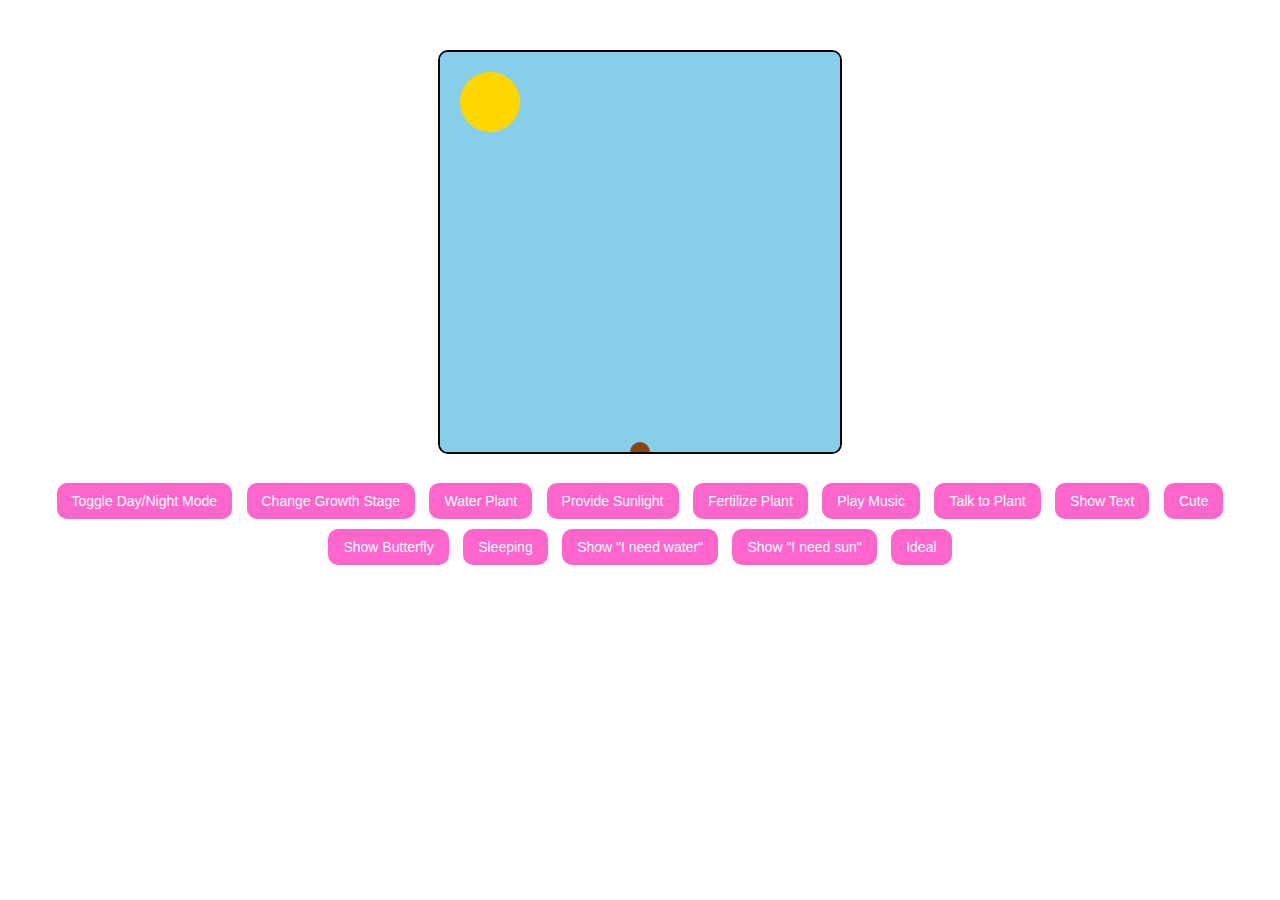
==== plant.html @ 993ad894 "add genesis characters" ====
<!DOCTYPE html>
<html lang="en">
<head>
    <meta charset="UTF-8">
    <title>Interactive Plant Character</title>
    <style>
        /* CSS styles */

        body {
            margin: 0;
            padding: 0;
            background-color: #ffffff; /* Start with day background */
            color: #000000;
            font-family: Arial, sans-serif;
            transition: background-color 0.5s, color 0.5s;
        }

        #container {
            text-align: center;
            padding-top: 50px;
        }

        #plantCanvas {
            background-color: #87CEEB; /* Sky blue for day */
            border: 2px solid #000;
            border-radius: 10px;
        }

        #controls {
            margin-top: 20px;
        }

        button {
            background-color: #ff66cc; /* Cute button color */
            border: none;
            color: white;
            padding: 10px 15px;
            margin: 5px;
            border-radius: 10px;
            font-size: 14px;
            cursor: pointer;
            transition: background-color 0.3s;
        }

        button:hover {
            background-color: #ff85d5;
        }

        #message {
            margin-top: 20px;
            font-size: 18px;
        }

        #textDisplay {
            margin-top: 20px;
            font-size: 18px;
            color: #ffcc00; /* Yellowish color for text */
        }
    </style>
</head>
<body>
    <div id="container">
        <canvas id="plantCanvas" width="400" height="400"></canvas>
        <div id="controls">
            <button id="dayNightMode">Toggle Day/Night Mode</button>
            <button id="growthStage">Change Growth Stage</button>
            <button id="waterPlant">Water Plant</button>
            <button id="giveSun">Provide Sunlight</button>
            <button id="fertilizePlant">Fertilize Plant</button>
            <button id="playMusic">Play Music</button>
            <button id="talkPlant">Talk to Plant</button>
            <button id="showText">Show Text</button>
            <button id="cuteButton">Cute</button>
            <button id="showButterfly">Show Butterfly</button>
            <button id="sleeping">Sleeping</button>
            <button id="showNeedWater">Show "I need water"</button>
            <button id="showNeedSun">Show "I need sun"</button>
            <button id="idealButton">Ideal</button>
        </div>
        <div id="message"></div>
        <div id="textDisplay"></div>
    </div>

    <script>
        // JavaScript code
        const canvas = document.getElementById('plantCanvas');
        const ctx = canvas.getContext('2d');

        let isDayMode = true; // Start with day mode
        let growthStage = 0; // 0: Seed, 1: Seedling, 2: Growing, 3: Mature
        let needsWater = false;
        let needsSun = false;

        let textTimeout;

        function drawPlant() {
            ctx.clearRect(0, 0, canvas.width, canvas.height);

            // Draw background
            if (isDayMode) {
                drawDayBackground();
            } else {
                drawNightBackground();
            }

            // Draw plant
            ctx.save();
            ctx.translate(canvas.width / 2, canvas.height);

            // Draw plant based on growth stage
            if (growthStage >= 0) {
                // Seed stage
                ctx.fillStyle = '#8B4513'; // Brown color for seed
                ctx.beginPath();
                ctx.arc(0, 0, 10, 0, Math.PI * 2); // Increase seed size
                ctx.fill();
            }

            if (growthStage >= 1) {
                // Seedling stage
                ctx.strokeStyle = '#00ff00';
                ctx.lineWidth = 5;

                ctx.beginPath();
                ctx.moveTo(0, 0);
                ctx.lineTo(0, -50);
                ctx.stroke();

                // Leaves
                ctx.fillStyle = '#00ff00';
                ctx.beginPath();
                ctx.arc(-10, -50, 10, 0, Math.PI * 2);
                ctx.fill();
                ctx.beginPath();
                ctx.arc(10, -50, 10, 0, Math.PI * 2);
                ctx.fill();
            }

            if (growthStage >= 2) {
                // Growing stage - taller stem
                ctx.strokeStyle = '#00ff00';
                ctx.lineWidth = 5;

                ctx.beginPath();
                ctx.moveTo(0, -50);
                ctx.lineTo(0, -100);
                ctx.stroke();

                // More leaves
                ctx.fillStyle = '#00ff00';
                ctx.beginPath();
                ctx.arc(-15, -100, 10, 0, Math.PI * 2);
                ctx.fill();
                ctx.beginPath();
                ctx.arc(15, -100, 10, 0, Math.PI * 2);
                ctx.fill();
            }

            if (growthStage >= 3) {
                // Mature stage - add flower
                ctx.fillStyle = '#ffcc00';
                ctx.beginPath();
                ctx.arc(0, -120, 15, 0, Math.PI * 2);
                ctx.fill();
            }

            ctx.restore();

            // Display needs
            if (needsWater && needsSun) {
                document.getElementById('message').innerText = 'I need water and sun!';
            } else if (needsWater) {
                document.getElementById('message').innerText = 'I need water!';
                // Draw "I need water" text next to plant
                ctx.save();
                ctx.translate(canvas.width / 2 + 50, canvas.height - 100);
                ctx.fillStyle = '#0000ff';
                ctx.font = '16px Arial';
                ctx.fillText('I need water!', 0, 0);
                ctx.restore();
            } else if (needsSun) {
                document.getElementById('message').innerText = 'I need sun!';
                // Draw "I need sun" text next to plant
                ctx.save();
                ctx.translate(canvas.width / 2 + 50, canvas.height - 130);
                ctx.fillStyle = '#FFA500';
                ctx.font = '16px Arial';
                ctx.fillText('I need sun!', 0, 0);
                ctx.restore();

                // Draw cloud over sun
                if (isDayMode) {
                    drawCloud(30, 50); // Adjusted position
                }
            } else {
                document.getElementById('message').innerText = '';
            }
        }

        function drawDayBackground() {
            // Sky blue background
            ctx.fillStyle = '#87CEEB';
            ctx.fillRect(0, 0, canvas.width, canvas.height);

            // Draw sun
            ctx.fillStyle = '#FFD700';
            ctx.beginPath();
            ctx.arc(50, 50, 30, 0, Math.PI * 2);
            ctx.fill();

            // If needs sun, draw cloud over part of sun
            if (needsSun) {
                drawCloud(30, 50);
            }
        }

        function drawCloud(x, y) {
            ctx.fillStyle = '#ffffff';
            ctx.beginPath();
            ctx.arc(x, y, 20, Math.PI * 0.5, Math.PI * 1.5);
            ctx.arc(x + 20, y - 20, 20, Math.PI, Math.PI * 2);
            ctx.arc(x + 40, y - 20, 20, Math.PI, Math.PI * 2);
            ctx.arc(x + 60, y, 20, Math.PI * 1.5, Math.PI * 0.5);
            ctx.moveTo(x + 60, y + 20);
            ctx.lineTo(x, y + 20);
            ctx.fill();
        }

        function drawNightBackground() {
            ctx.fillStyle = '#0a0a2a'; // Dark blue
            ctx.fillRect(0, 0, canvas.width, canvas.height);

            // Draw stars
            for (let i = 0; i < 50; i++) {
                ctx.fillStyle = '#ffffff';
                ctx.beginPath();
                const x = Math.random() * canvas.width;
                const y = Math.random() * canvas.height;
                ctx.arc(x, y, 1, 0, Math.PI * 2);
                ctx.fill();
            }
        }

        function toggleDayNightMode() {
            isDayMode = !isDayMode;

            // Change the background color of the body
            if (isDayMode) {
                document.body.style.backgroundColor = '#ffffff';
                document.body.style.color = '#000000';
                document.getElementById('plantCanvas').style.backgroundColor = '#87CEEB';
                document.getElementById('plantCanvas').style.borderColor = '#000';
            } else {
                document.body.style.backgroundColor = '#0a0a2a';
                document.body.style.color = '#ffffff';
                document.getElementById('plantCanvas').style.backgroundColor = '#1a1a3d';
                document.getElementById('plantCanvas').style.borderColor = '#fff';
            }

            drawPlant();
        }

        function waterPlant() {
            // Keep the animation as it with drops
            playWateringAnimation();

            needsWater = false;
            drawPlant();
        }

        function giveSun() {
            if (needsSun) {
                needsSun = false;
                // Play sun animation
                playSunAnimation();
            } else {
                playSunAnimation();
            }
        }

        function changeGrowthStage() {
            growthStage = (growthStage + 1) % 4; // Now 4 stages
            drawPlant();
        }

        function showRandomText() {
            const messages = [
                "Plants make people happy!",
                "Don't forget to water me!",
                "I'm growing strong!",
                "I love sunlight!",
                "Thank you for taking care of me!"
            ];
            const randomMessage = messages[Math.floor(Math.random() * messages.length)];
            // Display the message in the textDisplay div
            document.getElementById('textDisplay').innerText = randomMessage;

            // Hide the text after some time
            clearTimeout(textTimeout);
            textTimeout = setTimeout(() => {
                document.getElementById('textDisplay').innerText = '';
            }, 5000); // Hide after 5 seconds
        }

        function playWateringAnimation() {
            let dropletY = -150;
            function animateDroplet() {
                drawPlant();
                ctx.save();
                ctx.translate(canvas.width / 2, canvas.height);
                ctx.fillStyle = '#0000ff';
                ctx.beginPath();
                ctx.arc(0, dropletY, 5, 0, Math.PI * 2);
                ctx.fill();
                ctx.restore();
                dropletY += 5;
                if (dropletY <= 0) {
                    requestAnimationFrame(animateDroplet);
                } else {
                    drawPlant();
                }
            }
            animateDroplet();
        }

        function playSunAnimation() {
            // Show the cloud moving away
            let cloudX = 30;
            function animateSun() {
                drawPlant();
                ctx.save();
                ctx.translate(cloudX, 50);
                ctx.fillStyle = '#ffffff';
                ctx.beginPath();
                ctx.arc(0, 0, 20, Math.PI * 0.5, Math.PI * 1.5);
                ctx.arc(20, -20, 20, Math.PI, Math.PI * 2);
                ctx.arc(40, -20, 20, Math.PI, Math.PI * 2);
                ctx.arc(60, 0, 20, Math.PI * 1.5, Math.PI * 0.5);
                ctx.moveTo(60, 20);
                ctx.lineTo(0, 20);
                ctx.fill();
                ctx.restore();

                cloudX += 2;
                if (cloudX < canvas.width) {
                    requestAnimationFrame(animateSun);
                } else {
                    drawPlant();
                }
            }
            animateSun();
        }

        function showCuteReaction() {
            let heartY = canvas.height / 2;
            function animateHeart() {
                drawPlant();
                ctx.save();
                ctx.translate(canvas.width / 2, heartY);
                ctx.fillStyle = '#ff69b4'; // Hot pink color
                ctx.beginPath();
                ctx.moveTo(0, -10);
                ctx.bezierCurveTo(-25, -35, -50, 0, 0, 30);
                ctx.bezierCurveTo(50, 0, 25, -35, 0, -10);
                ctx.fill();
                ctx.restore();
                heartY -= 5;
                if (heartY > 0) {
                    requestAnimationFrame(animateHeart);
                } else {
                    drawPlant();
                }
            }
            animateHeart();
        }

        function fertilizePlant() {
            // Improved fertilize animation without bag moving down
            let particles = [];
            // Start sprinkling particles
            for (let i = 0; i < 20; i++) {
                particles.push({
                    x: canvas.width / 2 - 10 + Math.random() * 20,
                    y: canvas.height / 2,
                    vy: 2 + Math.random() * 2
                });
            }
            function animateParticles() {
                drawPlant();

                // Draw particles
                ctx.fillStyle = '#8B4513'; // Brown color for particles
                particles.forEach((p, index) => {
                    ctx.beginPath();
                    ctx.arc(p.x, p.y, 2, 0, Math.PI * 2);
                    ctx.fill();
                    p.y += p.vy;
                    if (p.y > canvas.height) {
                        particles.splice(index, 1);
                    }
                });

                if (particles.length > 0) {
                    requestAnimationFrame(animateParticles);
                } else {
                    drawPlant();
                }
            }
            animateParticles();
        }

        function playMusic() {
            // Show moving musical notes
            let notes = [];
            for (let i = 0; i < 5; i++) {
                notes.push({
                    x: canvas.width / 2 + Math.random() * 100 - 50,
                    y: canvas.height - 100,
                    vy: -2 - Math.random() * 2
                });
            }
            function animateNotes() {
                drawPlant();
                ctx.save();
                ctx.fillStyle = '#000000';
                notes.forEach(note => {
                    ctx.font = '20px Arial';
                    ctx.fillText('♪', note.x, note.y);
                    note.y += note.vy;
                });
                ctx.restore();
                if (notes[0].y > 0) {
                    requestAnimationFrame(animateNotes);
                } else {
                    drawPlant();
                }
            }
            animateNotes();
        }

        function talkToPlant() {
            let opacity = 1;
            function animateSpeechBubble() {
                drawPlant();
                ctx.save();
                ctx.globalAlpha = opacity;
                ctx.fillStyle = '#ffffff';
                ctx.fillRect(canvas.width / 2 - 60, canvas.height / 2 - 150, 120, 50);
                ctx.fillStyle = '#000000';
                ctx.font = '14px Arial';
                ctx.fillText('Hello, friend!', canvas.width / 2 - 50, canvas.height / 2 - 120);
                ctx.restore();
                opacity -= 0.02;
                if (opacity > 0) {
                    requestAnimationFrame(animateSpeechBubble);
                } else {
                    drawPlant();
                }
            }
            animateSpeechBubble();
        }

        function showButterfly() {
            // Show butterfly animation
            let butterflyX = 0;
            let butterflyY = canvas.height / 2;

            function animateButterfly() {
                drawPlant();
                ctx.save();
                ctx.translate(butterflyX, butterflyY);
                ctx.fillStyle = '#ff00ff'; // Magenta color for butterfly
                // Draw simple butterfly wings
                ctx.beginPath();
                ctx.ellipse(0, 0, 10, 5, 0, 0, Math.PI * 2);
                ctx.fill();
                ctx.beginPath();
                ctx.ellipse(15, 0, 10, 5, 0, 0, Math.PI * 2);
                ctx.fill();
                // Draw body
                ctx.fillStyle = '#000000';
                ctx.fillRect(5, -5, 5, 10);
                ctx.restore();

                butterflyX += 5;
                butterflyY += Math.sin(butterflyX / 20) * 5;

                if (butterflyX < canvas.width) {
                    requestAnimationFrame(animateButterfly);
                } else {
                    drawPlant();
                }
            }
            animateButterfly();
        }

        function sleepingPlant() {
            // Show animated Z's next to the plant
            let zY = canvas.height - 150;
            function animateZ() {
                drawPlant();
                ctx.save();
                ctx.fillStyle = '#0000ff';
                ctx.font = '30px Arial';
                ctx.fillText('Z', canvas.width / 2 + 20, zY);
                ctx.restore();
                zY -= 2;
                if (zY > 0) {
                    requestAnimationFrame(animateZ);
                } else {
                    drawPlant();
                }
            }
            animateZ();
        }

        function showNeedWater() {
            needsWater = true;
            drawPlant();
        }

        function showNeedSun() {
            needsSun = true;
            drawPlant();
        }

        function resetToIdeal() {
            // Clear any messages or flags
            document.getElementById('message').innerText = '';
            document.getElementById('textDisplay').innerText = '';
            needsWater = false;
            needsSun = false;
            drawPlant();
        }

        // Event listeners for buttons
        document.getElementById('dayNightMode').addEventListener('click', toggleDayNightMode);
        document.getElementById('growthStage').addEventListener('click', changeGrowthStage);
        document.getElementById('waterPlant').addEventListener('click', waterPlant);
        document.getElementById('giveSun').addEventListener('click', giveSun);
        document.getElementById('fertilizePlant').addEventListener('click', fertilizePlant);
        document.getElementById('playMusic').addEventListener('click', playMusic);
        document.getElementById('talkPlant').addEventListener('click', talkToPlant);
        document.getElementById('showText').addEventListener('click', showRandomText);
        document.getElementById('cuteButton').addEventListener('click', showCuteReaction);
        document.getElementById('showButterfly').addEventListener('click', showButterfly);
        document.getElementById('sleeping').addEventListener('click', sleepingPlant);
        document.getElementById('showNeedWater').addEventListener('click', showNeedWater);
        document.getElementById('showNeedSun').addEventListener('click', showNeedSun);
        document.getElementById('idealButton').addEventListener('click', resetToIdeal);

        // Initial draw
        drawPlant();
    </script>
</body>
</html>
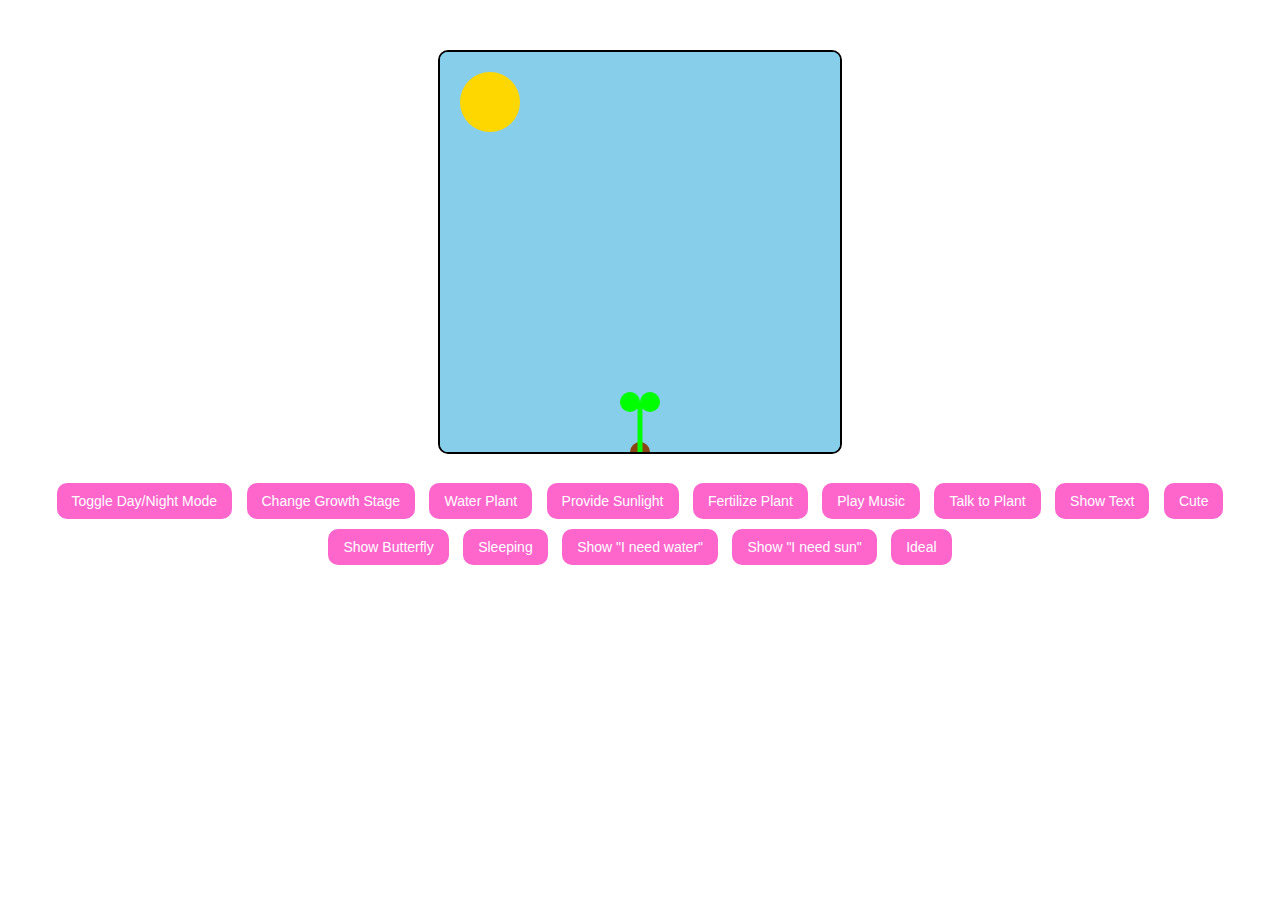
==== commit 88422844: "add index page" ====
--- a/plant.html
+++ b/plant.html
@@ -87,7 +87,7 @@
         const ctx = canvas.getContext('2d');
 
         let isDayMode = true; // Start with day mode
-        let growthStage = 0; // 0: Seed, 1: Seedling, 2: Growing, 3: Mature
+        let growthStage = 1; // 0: Seed, 1: Seedling, 2: Growing, 3: Mature
         let needsWater = false;
         let needsSun = false;
 
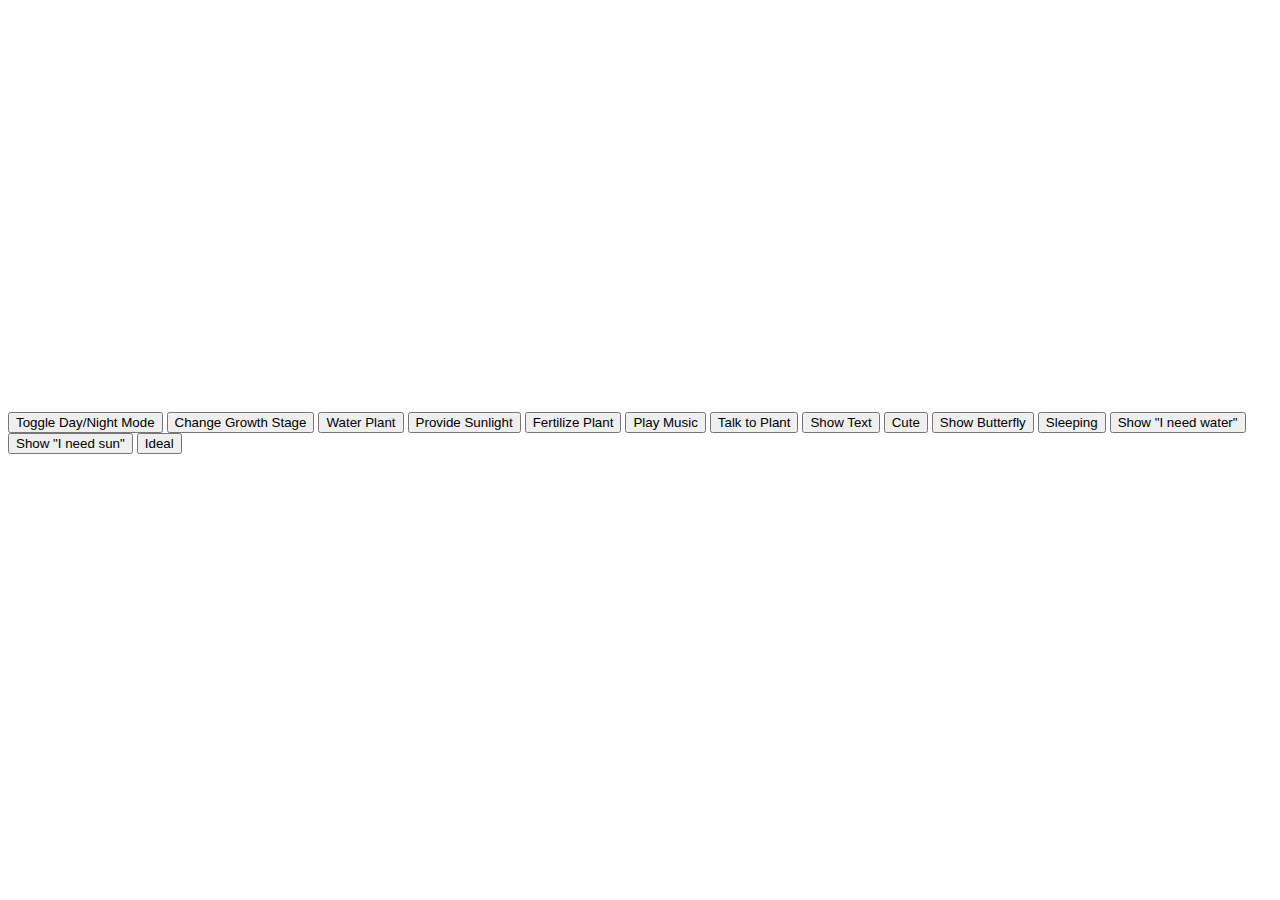
==== commit 93648b99: "Merge branch 'main' into improve-plant-character" ====
--- a/plant.html
+++ b/plant.html
@@ -3,60 +3,7 @@
 <head>
     <meta charset="UTF-8">
     <title>Interactive Plant Character</title>
-    <style>
-        /* CSS styles */
-
-        body {
-            margin: 0;
-            padding: 0;
-            background-color: #ffffff; /* Start with day background */
-            color: #000000;
-            font-family: Arial, sans-serif;
-            transition: background-color 0.5s, color 0.5s;
-        }
-
-        #container {
-            text-align: center;
-            padding-top: 50px;
-        }
-
-        #plantCanvas {
-            background-color: #87CEEB; /* Sky blue for day */
-            border: 2px solid #000;
-            border-radius: 10px;
-        }
-
-        #controls {
-            margin-top: 20px;
-        }
-
-        button {
-            background-color: #ff66cc; /* Cute button color */
-            border: none;
-            color: white;
-            padding: 10px 15px;
-            margin: 5px;
-            border-radius: 10px;
-            font-size: 14px;
-            cursor: pointer;
-            transition: background-color 0.3s;
-        }
-
-        button:hover {
-            background-color: #ff85d5;
-        }
-
-        #message {
-            margin-top: 20px;
-            font-size: 18px;
-        }
-
-        #textDisplay {
-            margin-top: 20px;
-            font-size: 18px;
-            color: #ffcc00; /* Yellowish color for text */
-        }
-    </style>
+    <link rel="stylesheet" href="resource/plant.css">
 </head>
 <body>
     <div id="container">
@@ -81,476 +28,7 @@
         <div id="textDisplay"></div>
     </div>
 
-    <script>
-        // JavaScript code
-        const canvas = document.getElementById('plantCanvas');
-        const ctx = canvas.getContext('2d');
 
-        let isDayMode = true; // Start with day mode
-        let growthStage = 1; // 0: Seed, 1: Seedling, 2: Growing, 3: Mature
-        let needsWater = false;
-        let needsSun = false;
-
-        let textTimeout;
-
-        function drawPlant() {
-            ctx.clearRect(0, 0, canvas.width, canvas.height);
-
-            // Draw background
-            if (isDayMode) {
-                drawDayBackground();
-            } else {
-                drawNightBackground();
-            }
-
-            // Draw plant
-            ctx.save();
-            ctx.translate(canvas.width / 2, canvas.height);
-
-            // Draw plant based on growth stage
-            if (growthStage >= 0) {
-                // Seed stage
-                ctx.fillStyle = '#8B4513'; // Brown color for seed
-                ctx.beginPath();
-                ctx.arc(0, 0, 10, 0, Math.PI * 2); // Increase seed size
-                ctx.fill();
-            }
-
-            if (growthStage >= 1) {
-                // Seedling stage
-                ctx.strokeStyle = '#00ff00';
-                ctx.lineWidth = 5;
-
-                ctx.beginPath();
-                ctx.moveTo(0, 0);
-                ctx.lineTo(0, -50);
-                ctx.stroke();
-
-                // Leaves
-                ctx.fillStyle = '#00ff00';
-                ctx.beginPath();
-                ctx.arc(-10, -50, 10, 0, Math.PI * 2);
-                ctx.fill();
-                ctx.beginPath();
-                ctx.arc(10, -50, 10, 0, Math.PI * 2);
-                ctx.fill();
-            }
-
-            if (growthStage >= 2) {
-                // Growing stage - taller stem
-                ctx.strokeStyle = '#00ff00';
-                ctx.lineWidth = 5;
-
-                ctx.beginPath();
-                ctx.moveTo(0, -50);
-                ctx.lineTo(0, -100);
-                ctx.stroke();
-
-                // More leaves
-                ctx.fillStyle = '#00ff00';
-                ctx.beginPath();
-                ctx.arc(-15, -100, 10, 0, Math.PI * 2);
-                ctx.fill();
-                ctx.beginPath();
-                ctx.arc(15, -100, 10, 0, Math.PI * 2);
-                ctx.fill();
-            }
-
-            if (growthStage >= 3) {
-                // Mature stage - add flower
-                ctx.fillStyle = '#ffcc00';
-                ctx.beginPath();
-                ctx.arc(0, -120, 15, 0, Math.PI * 2);
-                ctx.fill();
-            }
-
-            ctx.restore();
-
-            // Display needs
-            if (needsWater && needsSun) {
-                document.getElementById('message').innerText = 'I need water and sun!';
-            } else if (needsWater) {
-                document.getElementById('message').innerText = 'I need water!';
-                // Draw "I need water" text next to plant
-                ctx.save();
-                ctx.translate(canvas.width / 2 + 50, canvas.height - 100);
-                ctx.fillStyle = '#0000ff';
-                ctx.font = '16px Arial';
-                ctx.fillText('I need water!', 0, 0);
-                ctx.restore();
-            } else if (needsSun) {
-                document.getElementById('message').innerText = 'I need sun!';
-                // Draw "I need sun" text next to plant
-                ctx.save();
-                ctx.translate(canvas.width / 2 + 50, canvas.height - 130);
-                ctx.fillStyle = '#FFA500';
-                ctx.font = '16px Arial';
-                ctx.fillText('I need sun!', 0, 0);
-                ctx.restore();
-
-                // Draw cloud over sun
-                if (isDayMode) {
-                    drawCloud(30, 50); // Adjusted position
-                }
-            } else {
-                document.getElementById('message').innerText = '';
-            }
-        }
-
-        function drawDayBackground() {
-            // Sky blue background
-            ctx.fillStyle = '#87CEEB';
-            ctx.fillRect(0, 0, canvas.width, canvas.height);
-
-            // Draw sun
-            ctx.fillStyle = '#FFD700';
-            ctx.beginPath();
-            ctx.arc(50, 50, 30, 0, Math.PI * 2);
-            ctx.fill();
-
-            // If needs sun, draw cloud over part of sun
-            if (needsSun) {
-                drawCloud(30, 50);
-            }
-        }
-
-        function drawCloud(x, y) {
-            ctx.fillStyle = '#ffffff';
-            ctx.beginPath();
-            ctx.arc(x, y, 20, Math.PI * 0.5, Math.PI * 1.5);
-            ctx.arc(x + 20, y - 20, 20, Math.PI, Math.PI * 2);
-            ctx.arc(x + 40, y - 20, 20, Math.PI, Math.PI * 2);
-            ctx.arc(x + 60, y, 20, Math.PI * 1.5, Math.PI * 0.5);
-            ctx.moveTo(x + 60, y + 20);
-            ctx.lineTo(x, y + 20);
-            ctx.fill();
-        }
-
-        function drawNightBackground() {
-            ctx.fillStyle = '#0a0a2a'; // Dark blue
-            ctx.fillRect(0, 0, canvas.width, canvas.height);
-
-            // Draw stars
-            for (let i = 0; i < 50; i++) {
-                ctx.fillStyle = '#ffffff';
-                ctx.beginPath();
-                const x = Math.random() * canvas.width;
-                const y = Math.random() * canvas.height;
-                ctx.arc(x, y, 1, 0, Math.PI * 2);
-                ctx.fill();
-            }
-        }
-
-        function toggleDayNightMode() {
-            isDayMode = !isDayMode;
-
-            // Change the background color of the body
-            if (isDayMode) {
-                document.body.style.backgroundColor = '#ffffff';
-                document.body.style.color = '#000000';
-                document.getElementById('plantCanvas').style.backgroundColor = '#87CEEB';
-                document.getElementById('plantCanvas').style.borderColor = '#000';
-            } else {
-                document.body.style.backgroundColor = '#0a0a2a';
-                document.body.style.color = '#ffffff';
-                document.getElementById('plantCanvas').style.backgroundColor = '#1a1a3d';
-                document.getElementById('plantCanvas').style.borderColor = '#fff';
-            }
-
-            drawPlant();
-        }
-
-        function waterPlant() {
-            // Keep the animation as it with drops
-            playWateringAnimation();
-
-            needsWater = false;
-            drawPlant();
-        }
-
-        function giveSun() {
-            if (needsSun) {
-                needsSun = false;
-                // Play sun animation
-                playSunAnimation();
-            } else {
-                playSunAnimation();
-            }
-        }
-
-        function changeGrowthStage() {
-            growthStage = (growthStage + 1) % 4; // Now 4 stages
-            drawPlant();
-        }
-
-        function showRandomText() {
-            const messages = [
-                "Plants make people happy!",
-                "Don't forget to water me!",
-                "I'm growing strong!",
-                "I love sunlight!",
-                "Thank you for taking care of me!"
-            ];
-            const randomMessage = messages[Math.floor(Math.random() * messages.length)];
-            // Display the message in the textDisplay div
-            document.getElementById('textDisplay').innerText = randomMessage;
-
-            // Hide the text after some time
-            clearTimeout(textTimeout);
-            textTimeout = setTimeout(() => {
-                document.getElementById('textDisplay').innerText = '';
-            }, 5000); // Hide after 5 seconds
-        }
-
-        function playWateringAnimation() {
-            let dropletY = -150;
-            function animateDroplet() {
-                drawPlant();
-                ctx.save();
-                ctx.translate(canvas.width / 2, canvas.height);
-                ctx.fillStyle = '#0000ff';
-                ctx.beginPath();
-                ctx.arc(0, dropletY, 5, 0, Math.PI * 2);
-                ctx.fill();
-                ctx.restore();
-                dropletY += 5;
-                if (dropletY <= 0) {
-                    requestAnimationFrame(animateDroplet);
-                } else {
-                    drawPlant();
-                }
-            }
-            animateDroplet();
-        }
-
-        function playSunAnimation() {
-            // Show the cloud moving away
-            let cloudX = 30;
-            function animateSun() {
-                drawPlant();
-                ctx.save();
-                ctx.translate(cloudX, 50);
-                ctx.fillStyle = '#ffffff';
-                ctx.beginPath();
-                ctx.arc(0, 0, 20, Math.PI * 0.5, Math.PI * 1.5);
-                ctx.arc(20, -20, 20, Math.PI, Math.PI * 2);
-                ctx.arc(40, -20, 20, Math.PI, Math.PI * 2);
-                ctx.arc(60, 0, 20, Math.PI * 1.5, Math.PI * 0.5);
-                ctx.moveTo(60, 20);
-                ctx.lineTo(0, 20);
-                ctx.fill();
-                ctx.restore();
-
-                cloudX += 2;
-                if (cloudX < canvas.width) {
-                    requestAnimationFrame(animateSun);
-                } else {
-                    drawPlant();
-                }
-            }
-            animateSun();
-        }
-
-        function showCuteReaction() {
-            let heartY = canvas.height / 2;
-            function animateHeart() {
-                drawPlant();
-                ctx.save();
-                ctx.translate(canvas.width / 2, heartY);
-                ctx.fillStyle = '#ff69b4'; // Hot pink color
-                ctx.beginPath();
-                ctx.moveTo(0, -10);
-                ctx.bezierCurveTo(-25, -35, -50, 0, 0, 30);
-                ctx.bezierCurveTo(50, 0, 25, -35, 0, -10);
-                ctx.fill();
-                ctx.restore();
-                heartY -= 5;
-                if (heartY > 0) {
-                    requestAnimationFrame(animateHeart);
-                } else {
-                    drawPlant();
-                }
-            }
-            animateHeart();
-        }
-
-        function fertilizePlant() {
-            // Improved fertilize animation without bag moving down
-            let particles = [];
-            // Start sprinkling particles
-            for (let i = 0; i < 20; i++) {
-                particles.push({
-                    x: canvas.width / 2 - 10 + Math.random() * 20,
-                    y: canvas.height / 2,
-                    vy: 2 + Math.random() * 2
-                });
-            }
-            function animateParticles() {
-                drawPlant();
-
-                // Draw particles
-                ctx.fillStyle = '#8B4513'; // Brown color for particles
-                particles.forEach((p, index) => {
-                    ctx.beginPath();
-                    ctx.arc(p.x, p.y, 2, 0, Math.PI * 2);
-                    ctx.fill();
-                    p.y += p.vy;
-                    if (p.y > canvas.height) {
-                        particles.splice(index, 1);
-                    }
-                });
-
-                if (particles.length > 0) {
-                    requestAnimationFrame(animateParticles);
-                } else {
-                    drawPlant();
-                }
-            }
-            animateParticles();
-        }
-
-        function playMusic() {
-            // Show moving musical notes
-            let notes = [];
-            for (let i = 0; i < 5; i++) {
-                notes.push({
-                    x: canvas.width / 2 + Math.random() * 100 - 50,
-                    y: canvas.height - 100,
-                    vy: -2 - Math.random() * 2
-                });
-            }
-            function animateNotes() {
-                drawPlant();
-                ctx.save();
-                ctx.fillStyle = '#000000';
-                notes.forEach(note => {
-                    ctx.font = '20px Arial';
-                    ctx.fillText('♪', note.x, note.y);
-                    note.y += note.vy;
-                });
-                ctx.restore();
-                if (notes[0].y > 0) {
-                    requestAnimationFrame(animateNotes);
-                } else {
-                    drawPlant();
-                }
-            }
-            animateNotes();
-        }
-
-        function talkToPlant() {
-            let opacity = 1;
-            function animateSpeechBubble() {
-                drawPlant();
-                ctx.save();
-                ctx.globalAlpha = opacity;
-                ctx.fillStyle = '#ffffff';
-                ctx.fillRect(canvas.width / 2 - 60, canvas.height / 2 - 150, 120, 50);
-                ctx.fillStyle = '#000000';
-                ctx.font = '14px Arial';
-                ctx.fillText('Hello, friend!', canvas.width / 2 - 50, canvas.height / 2 - 120);
-                ctx.restore();
-                opacity -= 0.02;
-                if (opacity > 0) {
-                    requestAnimationFrame(animateSpeechBubble);
-                } else {
-                    drawPlant();
-                }
-            }
-            animateSpeechBubble();
-        }
-
-        function showButterfly() {
-            // Show butterfly animation
-            let butterflyX = 0;
-            let butterflyY = canvas.height / 2;
-
-            function animateButterfly() {
-                drawPlant();
-                ctx.save();
-                ctx.translate(butterflyX, butterflyY);
-                ctx.fillStyle = '#ff00ff'; // Magenta color for butterfly
-                // Draw simple butterfly wings
-                ctx.beginPath();
-                ctx.ellipse(0, 0, 10, 5, 0, 0, Math.PI * 2);
-                ctx.fill();
-                ctx.beginPath();
-                ctx.ellipse(15, 0, 10, 5, 0, 0, Math.PI * 2);
-                ctx.fill();
-                // Draw body
-                ctx.fillStyle = '#000000';
-                ctx.fillRect(5, -5, 5, 10);
-                ctx.restore();
-
-                butterflyX += 5;
-                butterflyY += Math.sin(butterflyX / 20) * 5;
-
-                if (butterflyX < canvas.width) {
-                    requestAnimationFrame(animateButterfly);
-                } else {
-                    drawPlant();
-                }
-            }
-            animateButterfly();
-        }
-
-        function sleepingPlant() {
-            // Show animated Z's next to the plant
-            let zY = canvas.height - 150;
-            function animateZ() {
-                drawPlant();
-                ctx.save();
-                ctx.fillStyle = '#0000ff';
-                ctx.font = '30px Arial';
-                ctx.fillText('Z', canvas.width / 2 + 20, zY);
-                ctx.restore();
-                zY -= 2;
-                if (zY > 0) {
-                    requestAnimationFrame(animateZ);
-                } else {
-                    drawPlant();
-                }
-            }
-            animateZ();
-        }
-
-        function showNeedWater() {
-            needsWater = true;
-            drawPlant();
-        }
-
-        function showNeedSun() {
-            needsSun = true;
-            drawPlant();
-        }
-
-        function resetToIdeal() {
-            // Clear any messages or flags
-            document.getElementById('message').innerText = '';
-            document.getElementById('textDisplay').innerText = '';
-            needsWater = false;
-            needsSun = false;
-            drawPlant();
-        }
-
-        // Event listeners for buttons
-        document.getElementById('dayNightMode').addEventListener('click', toggleDayNightMode);
-        document.getElementById('growthStage').addEventListener('click', changeGrowthStage);
-        document.getElementById('waterPlant').addEventListener('click', waterPlant);
-        document.getElementById('giveSun').addEventListener('click', giveSun);
-        document.getElementById('fertilizePlant').addEventListener('click', fertilizePlant);
-        document.getElementById('playMusic').addEventListener('click', playMusic);
-        document.getElementById('talkPlant').addEventListener('click', talkToPlant);
-        document.getElementById('showText').addEventListener('click', showRandomText);
-        document.getElementById('cuteButton').addEventListener('click', showCuteReaction);
-        document.getElementById('showButterfly').addEventListener('click', showButterfly);
-        document.getElementById('sleeping').addEventListener('click', sleepingPlant);
-        document.getElementById('showNeedWater').addEventListener('click', showNeedWater);
-        document.getElementById('showNeedSun').addEventListener('click', showNeedSun);
-        document.getElementById('idealButton').addEventListener('click', resetToIdeal);
-
-        // Initial draw
-        drawPlant();
-    </script>
+    <script src="resource/plant.js"></script>
 </body>
 </html>
